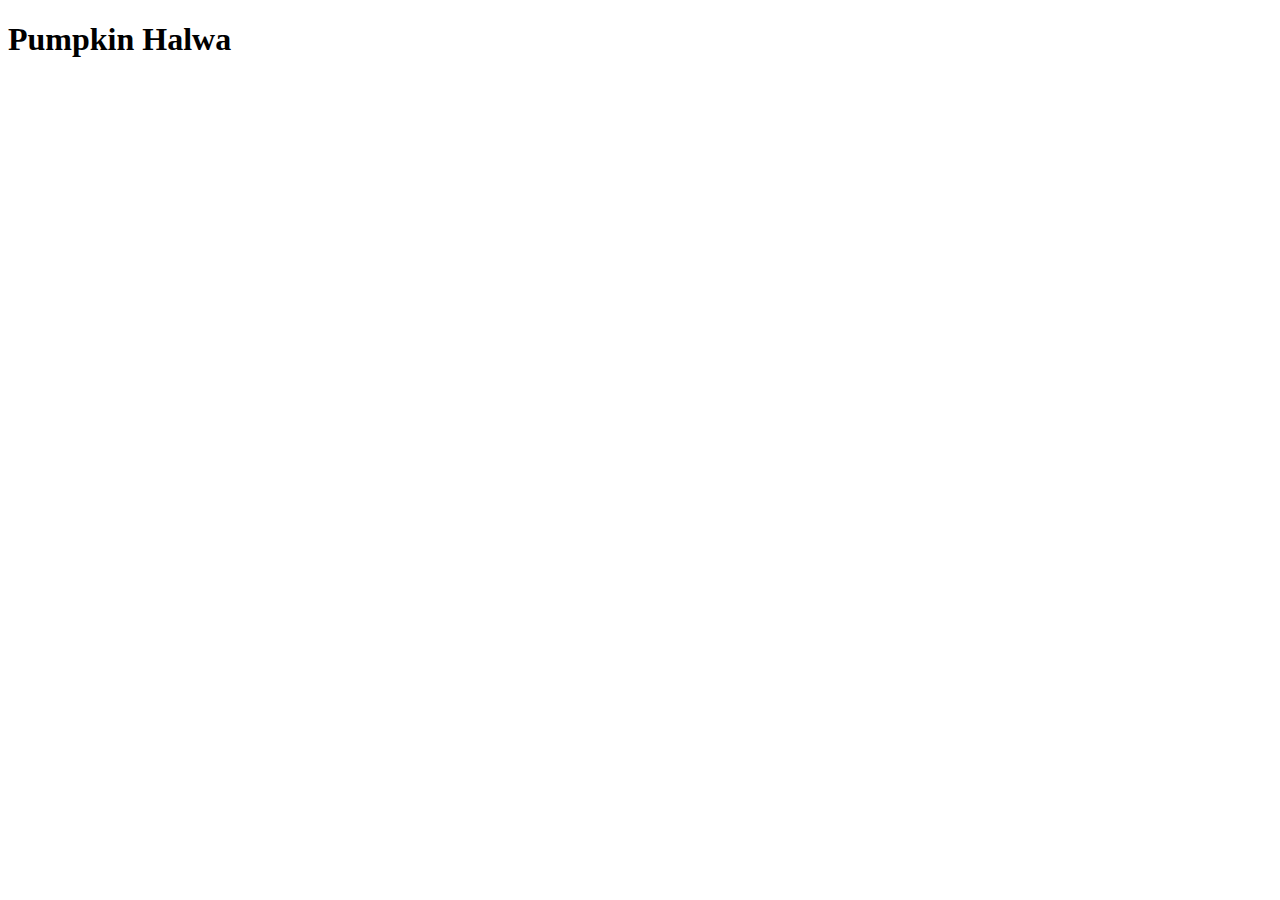
==== recipes/pumpkin-halwa.html @ 90b7816b "Create pumpkin-halwa.html" ====
<!DOCTYPE html>
<html lang="en">
<head>
    <meta charset="UTF-8">
    <meta http-equiv="X-UA-Compatible" content="IE=edge">
    <meta name="viewport" content="width=device-width, initial-scale=1.0">
    <title>Document</title>
</head>
<body>
    <h1>Pumpkin Halwa</h1>
</body>
</html>
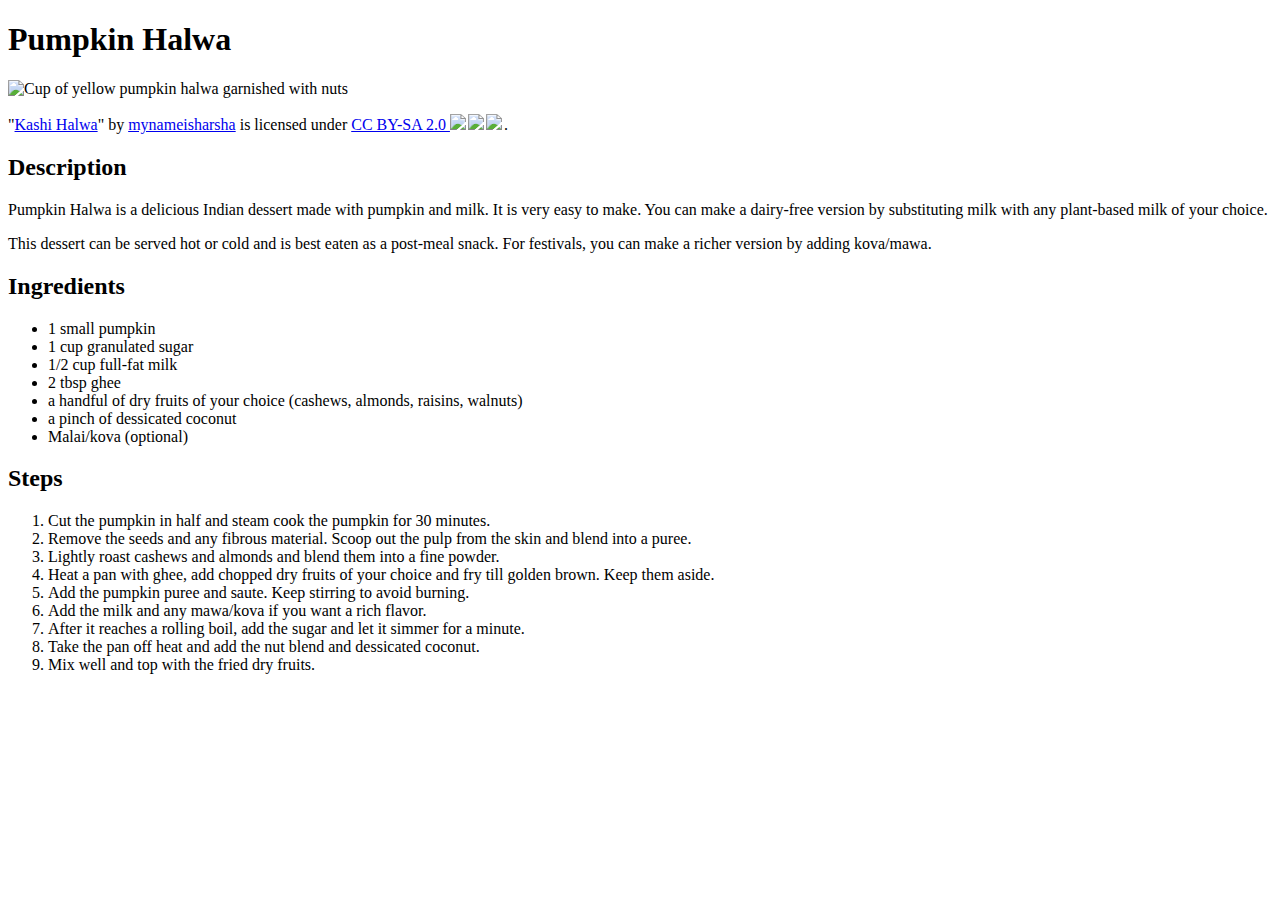
==== commit 44cb3981: "Add recipe" ====
--- a/recipes/pumpkin-halwa.html
+++ b/recipes/pumpkin-halwa.html
@@ -8,5 +8,36 @@
 </head>
 <body>
     <h1>Pumpkin Halwa</h1>
+    <img src="https://live.staticflickr.com/5286/5326392729_d1051da751.jpg" 
+    alt="Cup of yellow pumpkin halwa garnished with nuts">
+    <p class="attribution">"<a target="_blank" rel="noopener noreferrer" href="https://www.flickr.com/photos/27526538@N07/5326392729">Kashi Halwa</a>" by <a target="_blank" rel="noopener noreferrer" href="https://www.flickr.com/photos/27526538@N07">mynameisharsha</a> is licensed under <a target="_blank" rel="noopener noreferrer" href="https://creativecommons.org/licenses/by-sa/2.0/?ref=openverse">CC BY-SA 2.0 <img src="https://mirrors.creativecommons.org/presskit/icons/cc.svg" style="height: 1em; margin-right: 0.125em; display: inline;"></img><img src="https://mirrors.creativecommons.org/presskit/icons/by.svg" style="height: 1em; margin-right: 0.125em; display: inline;"></img><img src="https://mirrors.creativecommons.org/presskit/icons/sa.svg" style="height: 1em; margin-right: 0.125em; display: inline;"></img></a>. </p> 
+    <h2>Description</h2>
+    <p>Pumpkin Halwa is a delicious Indian dessert made with pumpkin and milk. It is very easy to make. You can make a dairy-free version by substituting milk with any plant-based milk of your choice. </p>
+    <p>This dessert can be served hot or cold and is best eaten as a post-meal snack. For festivals, you can make a richer version by adding kova/mawa.</p>
+
+    <h2>Ingredients</h2>
+    <ul>
+        <li>1 small pumpkin</li>
+        <li>1 cup granulated sugar</li>
+        <li>1/2 cup full-fat milk</li>
+        <li>2 tbsp ghee</li>
+        <li>a handful of dry fruits of your choice (cashews, almonds, raisins, walnuts)</li>
+        <li>a pinch of dessicated coconut</li>
+        <li>Malai/kova (optional)</li>
+    </ul>
+
+    <h2>Steps</h2>
+    <ol>
+        <li>Cut the pumpkin in half and steam cook the pumpkin for 30 minutes. </li>
+        <li>Remove the seeds and any fibrous material. Scoop out the pulp from the skin and blend into a puree.</li>
+        <li>Lightly roast cashews and almonds and blend them into a fine powder.</li>
+        <li>Heat a pan with ghee, add chopped dry fruits of your choice and fry till golden brown. Keep them aside.</li>
+        <li>Add the pumpkin puree and saute. Keep stirring to avoid burning.</li>
+        <li>Add the milk and any mawa/kova if you want a rich flavor.</li>
+        <li>After it reaches a rolling boil, add the sugar and let it simmer for a minute.</li>
+        <li>Take the pan off heat and add the nut blend and dessicated coconut.</li>
+        <li>Mix well and top with the fried dry fruits.</li>
+    </ol>
+
 </body>
 </html>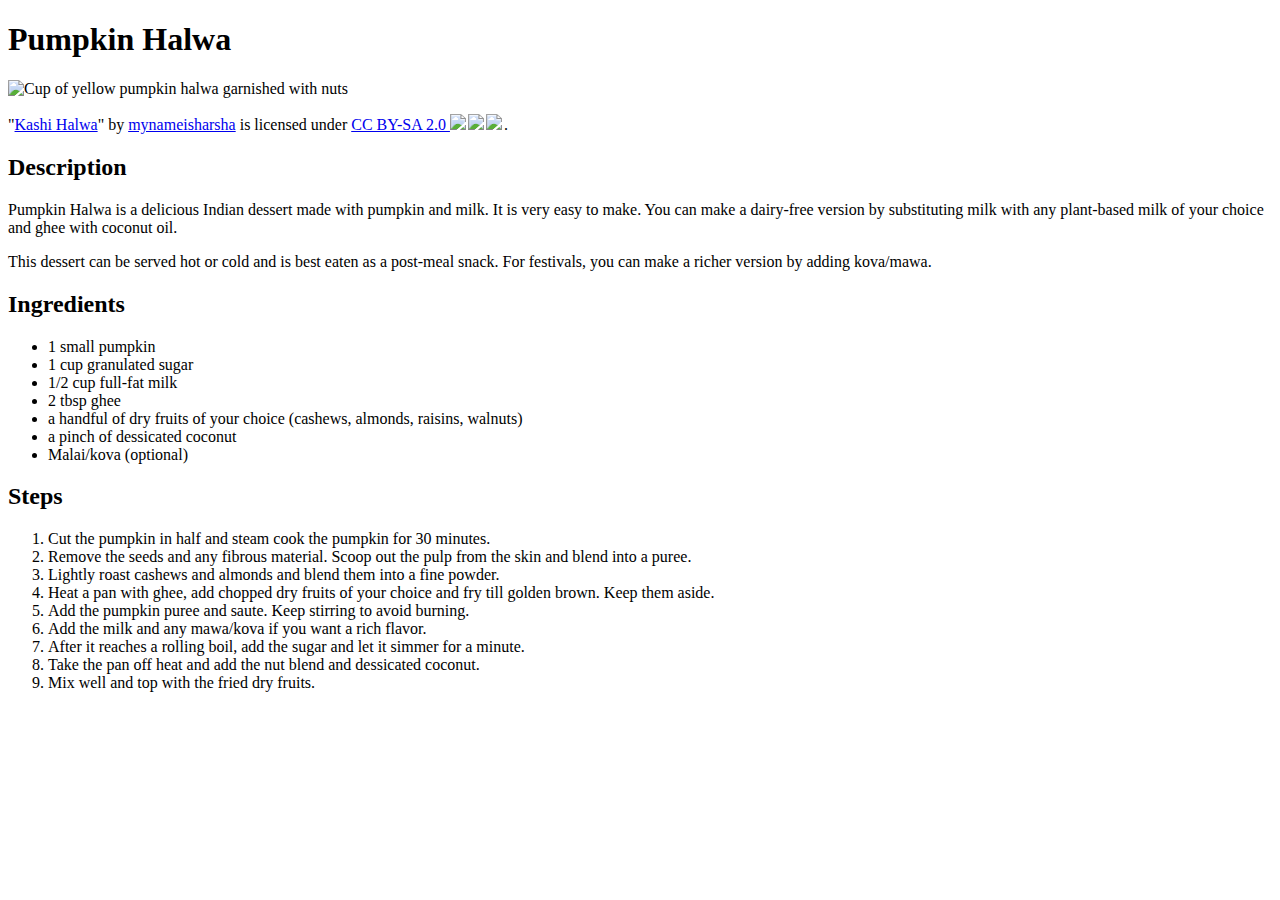
==== commit 386d8233: "Add ghee substitute" ====
--- a/recipes/pumpkin-halwa.html
+++ b/recipes/pumpkin-halwa.html
@@ -4,7 +4,7 @@
     <meta charset="UTF-8">
     <meta http-equiv="X-UA-Compatible" content="IE=edge">
     <meta name="viewport" content="width=device-width, initial-scale=1.0">
-    <title>Document</title>
+    <title>Pumpkin Halwa Recipe</title>
 </head>
 <body>
     <h1>Pumpkin Halwa</h1>
@@ -12,7 +12,7 @@
     alt="Cup of yellow pumpkin halwa garnished with nuts">
     <p class="attribution">"<a target="_blank" rel="noopener noreferrer" href="https://www.flickr.com/photos/27526538@N07/5326392729">Kashi Halwa</a>" by <a target="_blank" rel="noopener noreferrer" href="https://www.flickr.com/photos/27526538@N07">mynameisharsha</a> is licensed under <a target="_blank" rel="noopener noreferrer" href="https://creativecommons.org/licenses/by-sa/2.0/?ref=openverse">CC BY-SA 2.0 <img src="https://mirrors.creativecommons.org/presskit/icons/cc.svg" style="height: 1em; margin-right: 0.125em; display: inline;"></img><img src="https://mirrors.creativecommons.org/presskit/icons/by.svg" style="height: 1em; margin-right: 0.125em; display: inline;"></img><img src="https://mirrors.creativecommons.org/presskit/icons/sa.svg" style="height: 1em; margin-right: 0.125em; display: inline;"></img></a>. </p> 
     <h2>Description</h2>
-    <p>Pumpkin Halwa is a delicious Indian dessert made with pumpkin and milk. It is very easy to make. You can make a dairy-free version by substituting milk with any plant-based milk of your choice. </p>
+    <p>Pumpkin Halwa is a delicious Indian dessert made with pumpkin and milk. It is very easy to make. You can make a dairy-free version by substituting milk with any plant-based milk of your choice and ghee with coconut oil. </p>
     <p>This dessert can be served hot or cold and is best eaten as a post-meal snack. For festivals, you can make a richer version by adding kova/mawa.</p>
 
     <h2>Ingredients</h2>
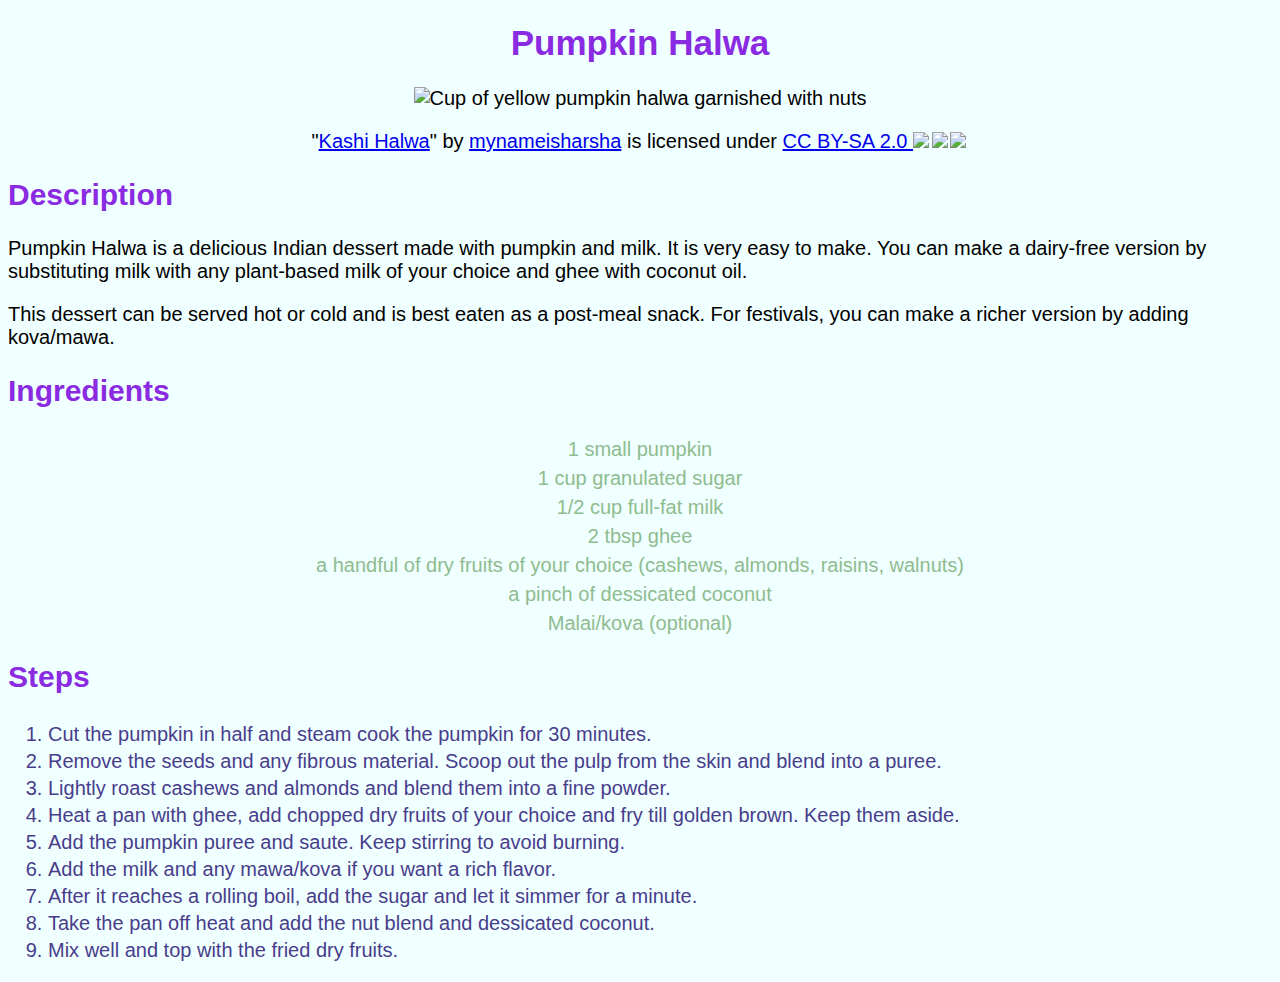
==== commit a81501ff: "Add CSS" ====
--- a/recipes/pumpkin-halwa.html
+++ b/recipes/pumpkin-halwa.html
@@ -4,13 +4,14 @@
     <meta charset="UTF-8">
     <meta http-equiv="X-UA-Compatible" content="IE=edge">
     <meta name="viewport" content="width=device-width, initial-scale=1.0">
+    <link rel="stylesheet" href="../styles.css">
     <title>Pumpkin Halwa Recipe</title>
 </head>
 <body>
     <h1>Pumpkin Halwa</h1>
-    <img src="https://live.staticflickr.com/5286/5326392729_d1051da751.jpg" 
-    alt="Cup of yellow pumpkin halwa garnished with nuts">
-    <p class="attribution">"<a target="_blank" rel="noopener noreferrer" href="https://www.flickr.com/photos/27526538@N07/5326392729">Kashi Halwa</a>" by <a target="_blank" rel="noopener noreferrer" href="https://www.flickr.com/photos/27526538@N07">mynameisharsha</a> is licensed under <a target="_blank" rel="noopener noreferrer" href="https://creativecommons.org/licenses/by-sa/2.0/?ref=openverse">CC BY-SA 2.0 <img src="https://mirrors.creativecommons.org/presskit/icons/cc.svg" style="height: 1em; margin-right: 0.125em; display: inline;"></img><img src="https://mirrors.creativecommons.org/presskit/icons/by.svg" style="height: 1em; margin-right: 0.125em; display: inline;"></img><img src="https://mirrors.creativecommons.org/presskit/icons/sa.svg" style="height: 1em; margin-right: 0.125em; display: inline;"></img></a>. </p> 
+    <div>
+        <img src="https://live.staticflickr.com/5286/5326392729_d1051da751.jpg" alt="Cup of yellow pumpkin halwa garnished with nuts"> <p class="attribution">"<a target="_blank" rel="noopener noreferrer" href="https://www.flickr.com/photos/27526538@N07/5326392729">Kashi Halwa</a>" by <a target="_blank" rel="noopener noreferrer" href="https://www.flickr.com/photos/27526538@N07">mynameisharsha</a> is licensed under <a target="_blank" rel="noopener noreferrer" href="https://creativecommons.org/licenses/by-sa/2.0/?ref=openverse">CC BY-SA 2.0 <img src="https://mirrors.creativecommons.org/presskit/icons/cc.svg" style="height: 1em; margin-right: 0.125em; display: inline;"></img><img src="https://mirrors.creativecommons.org/presskit/icons/by.svg" style="height: 1em; margin-right: 0.125em; display: inline;"></img><img src="https://mirrors.creativecommons.org/presskit/icons/sa.svg" style="height: 1em; margin-right: 0.125em; display: inline;"></img></a> </p>
+    </div>
     <h2>Description</h2>
     <p>Pumpkin Halwa is a delicious Indian dessert made with pumpkin and milk. It is very easy to make. You can make a dairy-free version by substituting milk with any plant-based milk of your choice and ghee with coconut oil. </p>
     <p>This dessert can be served hot or cold and is best eaten as a post-meal snack. For festivals, you can make a richer version by adding kova/mawa.</p>
--- a/styles.css
+++ b/styles.css
@@ -0,0 +1,37 @@
+body {
+    background-color: azure;
+    color: black;
+    font-family: 'Garamond', sans-serif;
+    font-size: 20px;
+}
+
+h1,
+h2 {
+    color: blueviolet;
+}
+
+h1 {
+    font-size: 35px;
+    text-align: center;
+}
+
+div {
+    text-align: center;
+}
+
+ul {
+    text-align: center;
+    list-style-type: none;
+    margin: 0;
+    padding: 0;
+}
+
+ul li {
+    color: darkseagreen;
+    padding-top: 6px;
+}
+
+ol li {
+    color: darkslateblue;
+    padding-top: 4px;
+}